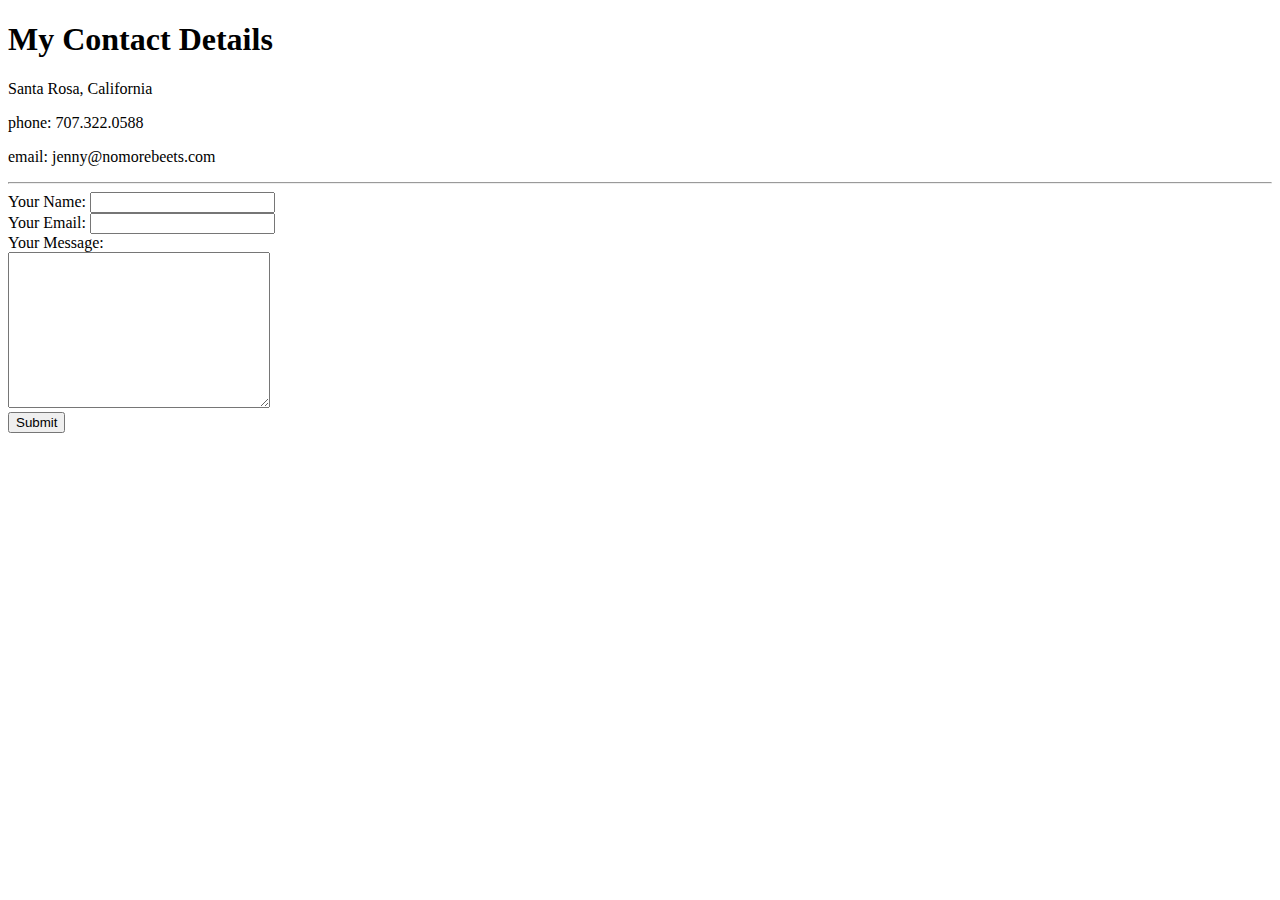
==== contact-me.html @ dce9e01e "Added initial CV site files" ====
<!DOCTYPE html>
<html>
    <head>
        <meta charset="utf-8">
        <title>Contact Me</title>
    </head>
    <body>
        <h1>My Contact Details</h1>
        <p>Santa Rosa, California</p>
        <p>phone: 707.322.0588</p>
        <p>email: jenny@nomorebeets.com</p>
        <hr>
        <form action="mailto:jenny@nomorebeets.com" method="post" enctype="text/plain" target="_blank">
            <label>Your Name:</label>
            <input type="text" name="youName" value=""><br>
            <label>Your Email:</label>
            <input type="email" name="yourEmail" value=""><br>
            <label>Your Message:</label><br>
            <textarea name="yourMessage" cols="30" rows="10"></textarea><br>
            <input type="submit" name="">
        </form>
    </body>
</html>
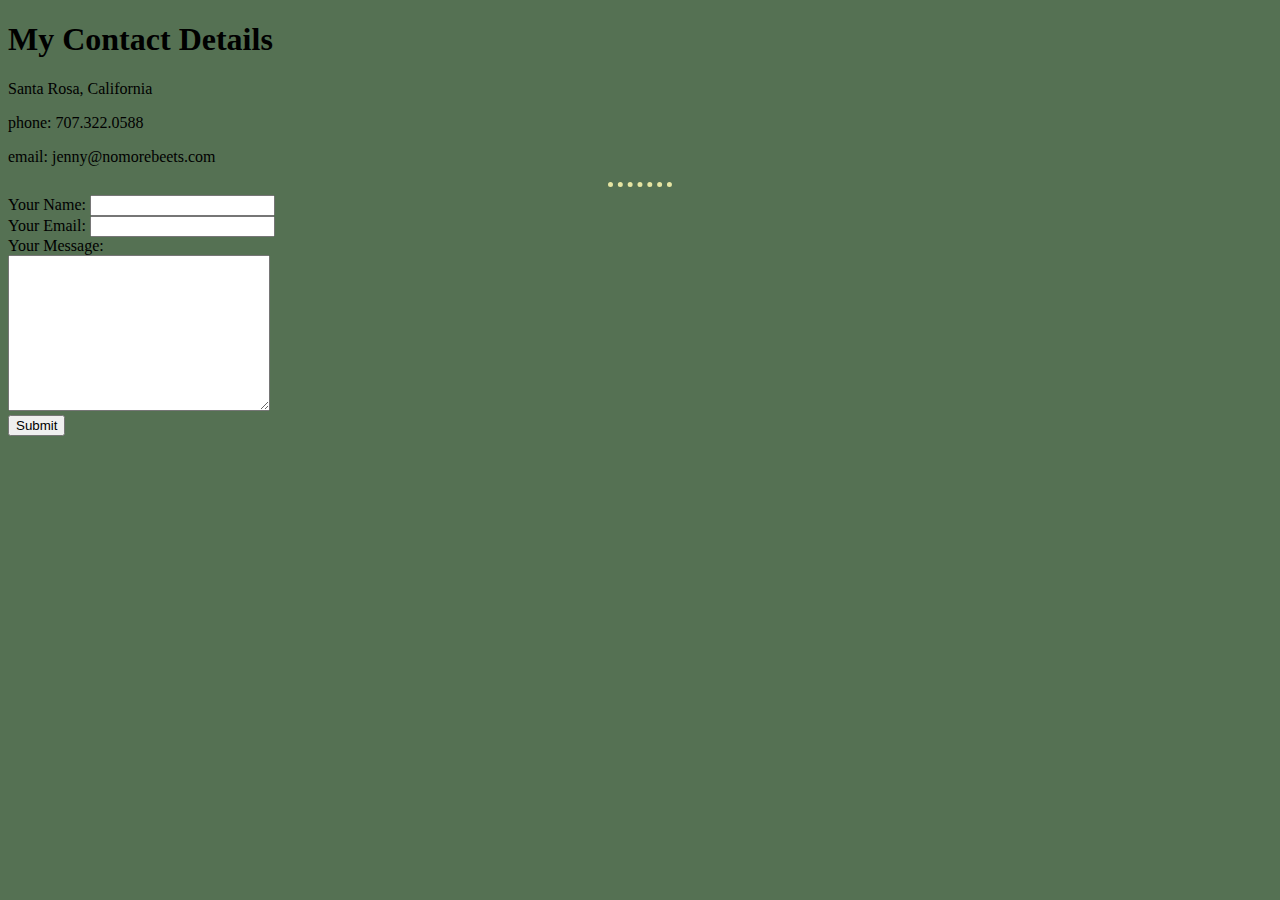
==== commit 0719e2d7: "using css properties for headings in styles.css" ====
--- a/contact-me.html
+++ b/contact-me.html
@@ -3,6 +3,7 @@
     <head>
         <meta charset="utf-8">
         <title>Contact Me</title>
+        <link rel="stylesheet" href="css/styles.css">
     </head>
     <body>
         <h1>My Contact Details</h1>
--- a/css/styles.css
+++ b/css/styles.css
@@ -0,0 +1,21 @@
+.profile-pic {
+    border-radius: 50%;
+    width: 150px;
+    height:150px;
+}
+body {
+    background-color: #557153;  
+}
+
+hr {
+    background-color: #557153;
+    border-style: none;
+    border-top-style: dotted;
+    border-color:#E6E5A3;
+    border-width: 5px;
+    width: 5%;
+}
+
+h1 h3 {
+   color:#A9AF7E;
+}